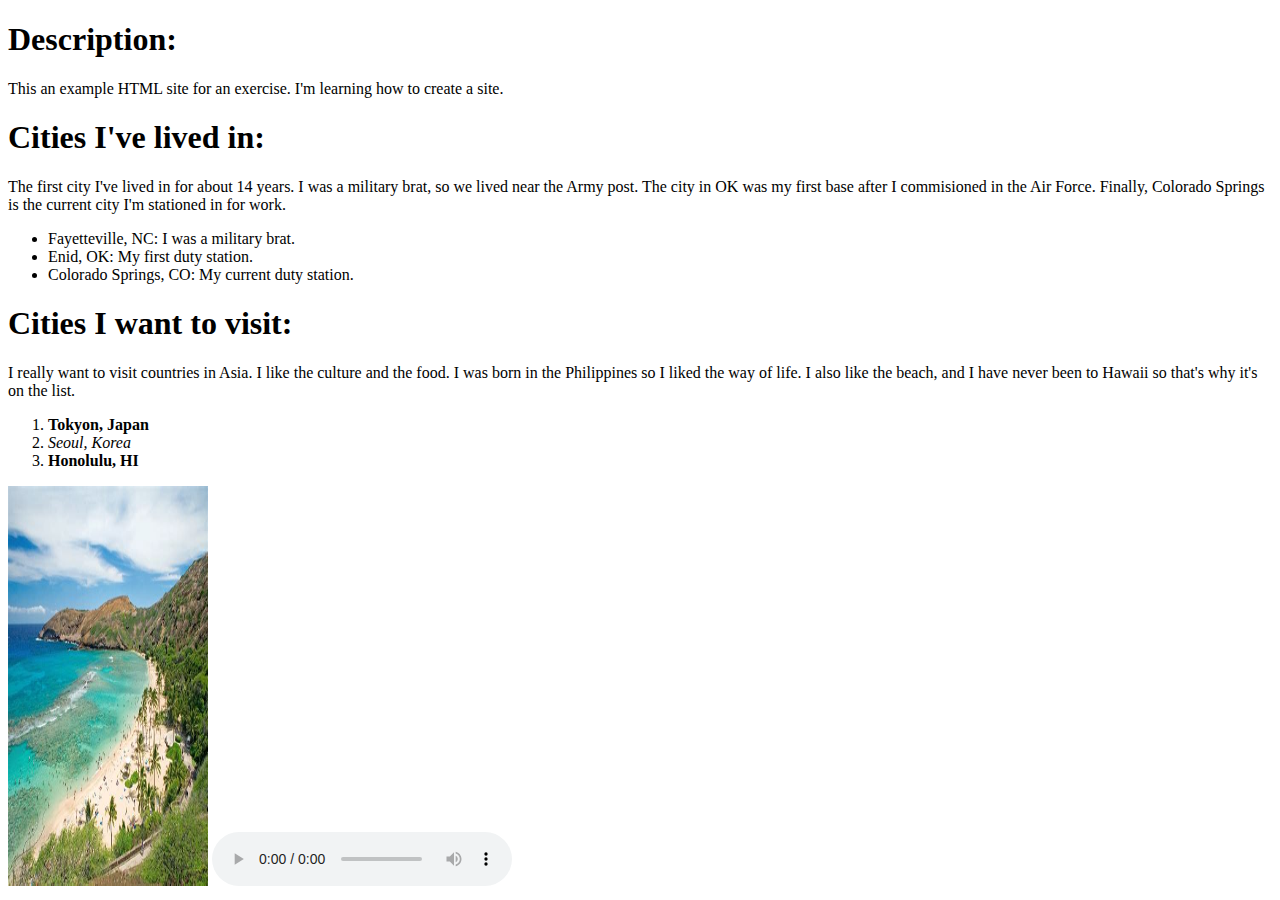
==== index.html @ 7193fb72 "added video" ====
<!DOCTYPE html>
<html lang='en'>
  <head>
    <title>HTML Exercise</title>
  </head>
      <body>
        <h1>Description:</h1>
          <p>This an example HTML site for an exercise. I'm learning how to create a site.</p>
        <h1>Cities I've lived in:</h1>
          <p>The first city I've lived in for about 14 years. I was a military brat, so we lived near the Army post. The city in OK was my first base after I commisioned in the Air Force. Finally, Colorado Springs is the current city I'm stationed in for work.</p>
            <ul>
              <li>Fayetteville, NC<span>: I was a military brat.</span></li>
              <li>Enid, OK<span>: My first duty station.</span></li>
              <li>Colorado Springs, CO<span>: My current duty station.</span></li>
            </ul>
        <h1>Cities I want to visit:</h1>
          <p>I really want to visit countries in Asia. I like the culture and the food. I was born in the Philippines so I liked the way of life. I also like the beach, and I have never been to Hawaii so that's why it's on the list.</p>
          <ol>
            <li><strong>Tokyon, Japan</strong></li>
            <li><em>Seoul, Korea</em></li>
            <li><strong>Honolulu, HI</strong></li>
          </ol>
          <img src="media/beach.jpg" alt="A picture of a beach" height="400" width="200">
          <audio controls src="media/Beach-sounds.mp3"></audio>
          <video src="media/surfing.mp4" autoplay="true"></video>
      </body>
</html>
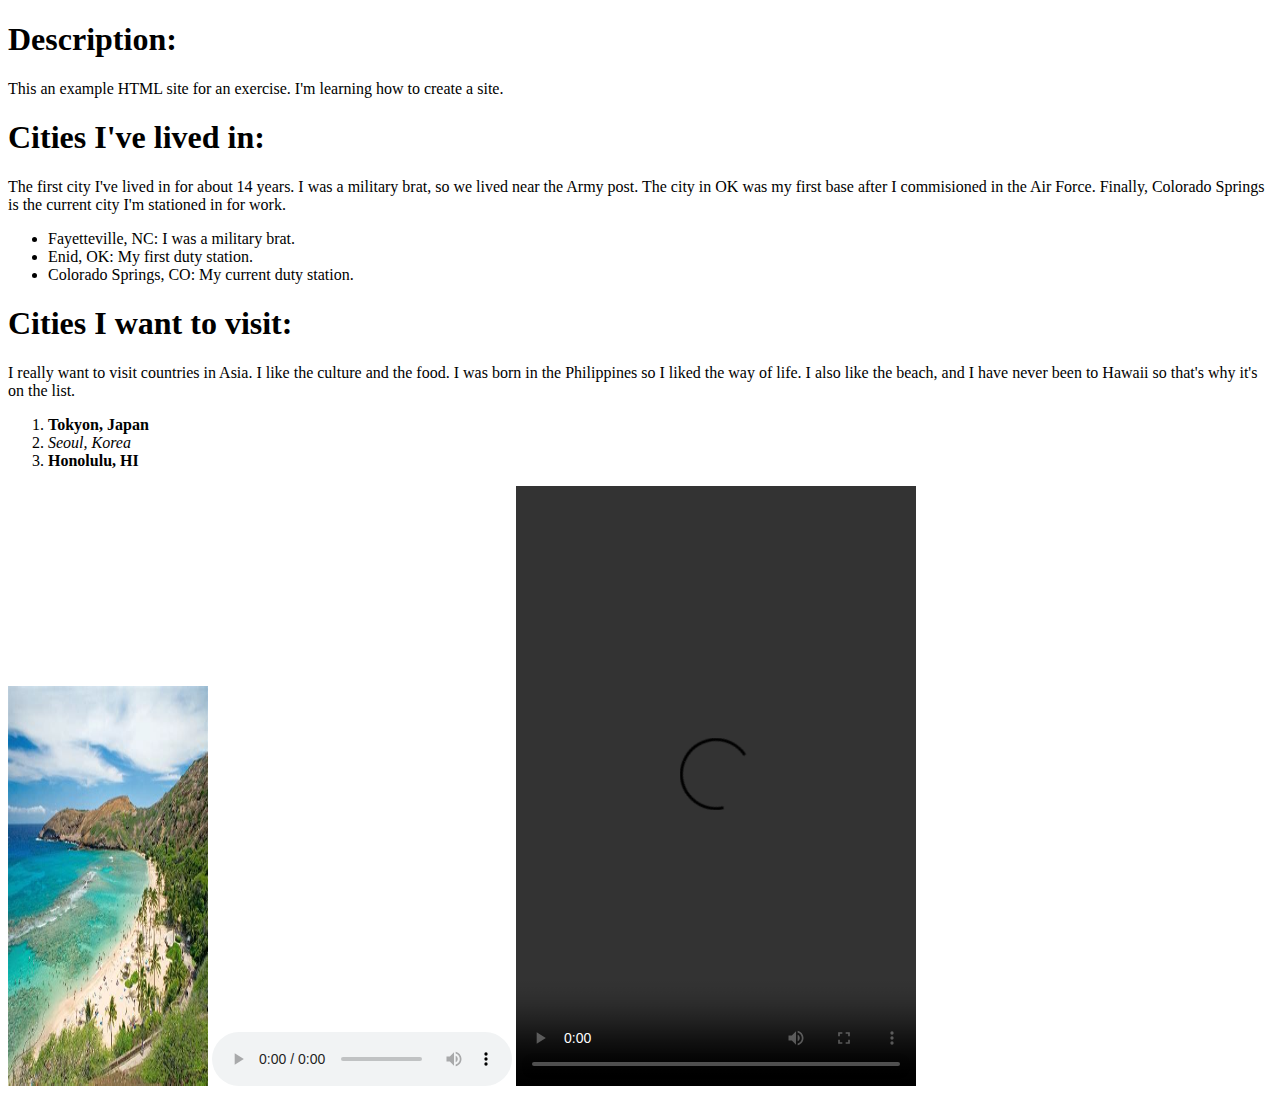
==== commit 8b080b4d: "edited video" ====
--- a/index.html
+++ b/index.html
@@ -22,6 +22,6 @@
           </ol>
           <img src="media/beach.jpg" alt="A picture of a beach" height="400" width="200">
           <audio controls src="media/Beach-sounds.mp3"></audio>
-          <video src="media/surfing.mp4" autoplay="true"></video>
+          <video controls src="media/surfing.mp4" height="600" width="400"></video>
       </body>
 </html>
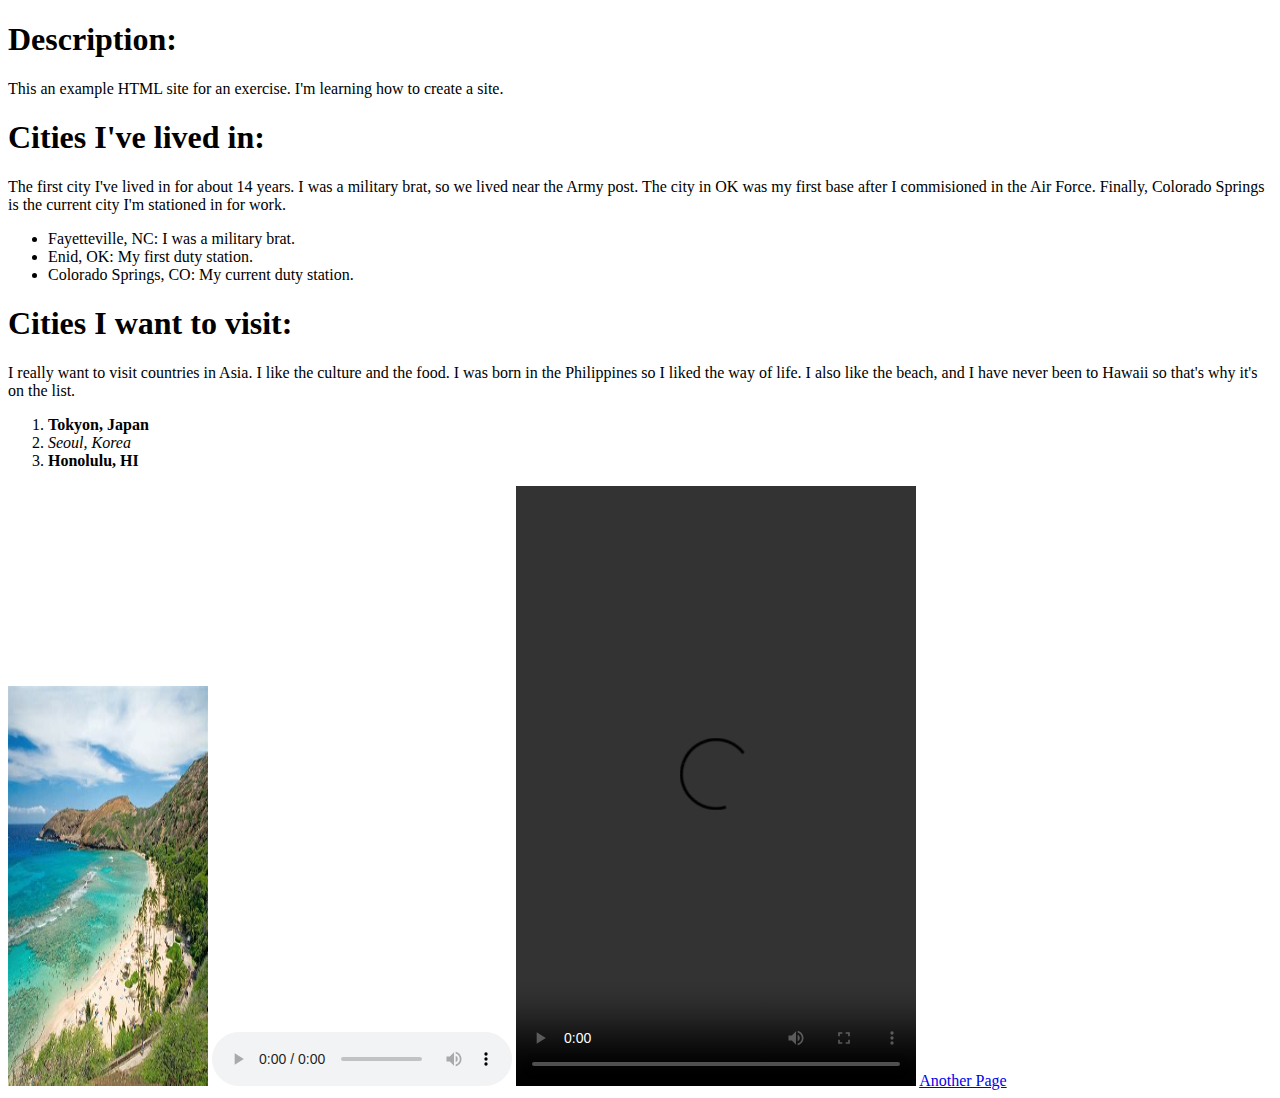
==== commit 14e48c32: "added a link to favorites on index" ====
--- a/index.html
+++ b/index.html
@@ -20,8 +20,9 @@
             <li><em>Seoul, Korea</em></li>
             <li><strong>Honolulu, HI</strong></li>
           </ol>
-          <img src="media/beach.jpg" alt="A picture of a beach" height="400" width="200">
-          <audio controls src="media/Beach-sounds.mp3"></audio>
-          <video controls src="media/surfing.mp4" height="600" width="400"></video>
+        <img src="media/beach.jpg" alt="A picture of a beach" height="400" width="200">
+        <audio controls src="media/Beach-sounds.mp3"></audio>
+        <video controls src="media/surfing.mp4" height="600" width="400"></video>
+        <a href="favorites.html">Another Page</a>
       </body>
 </html>
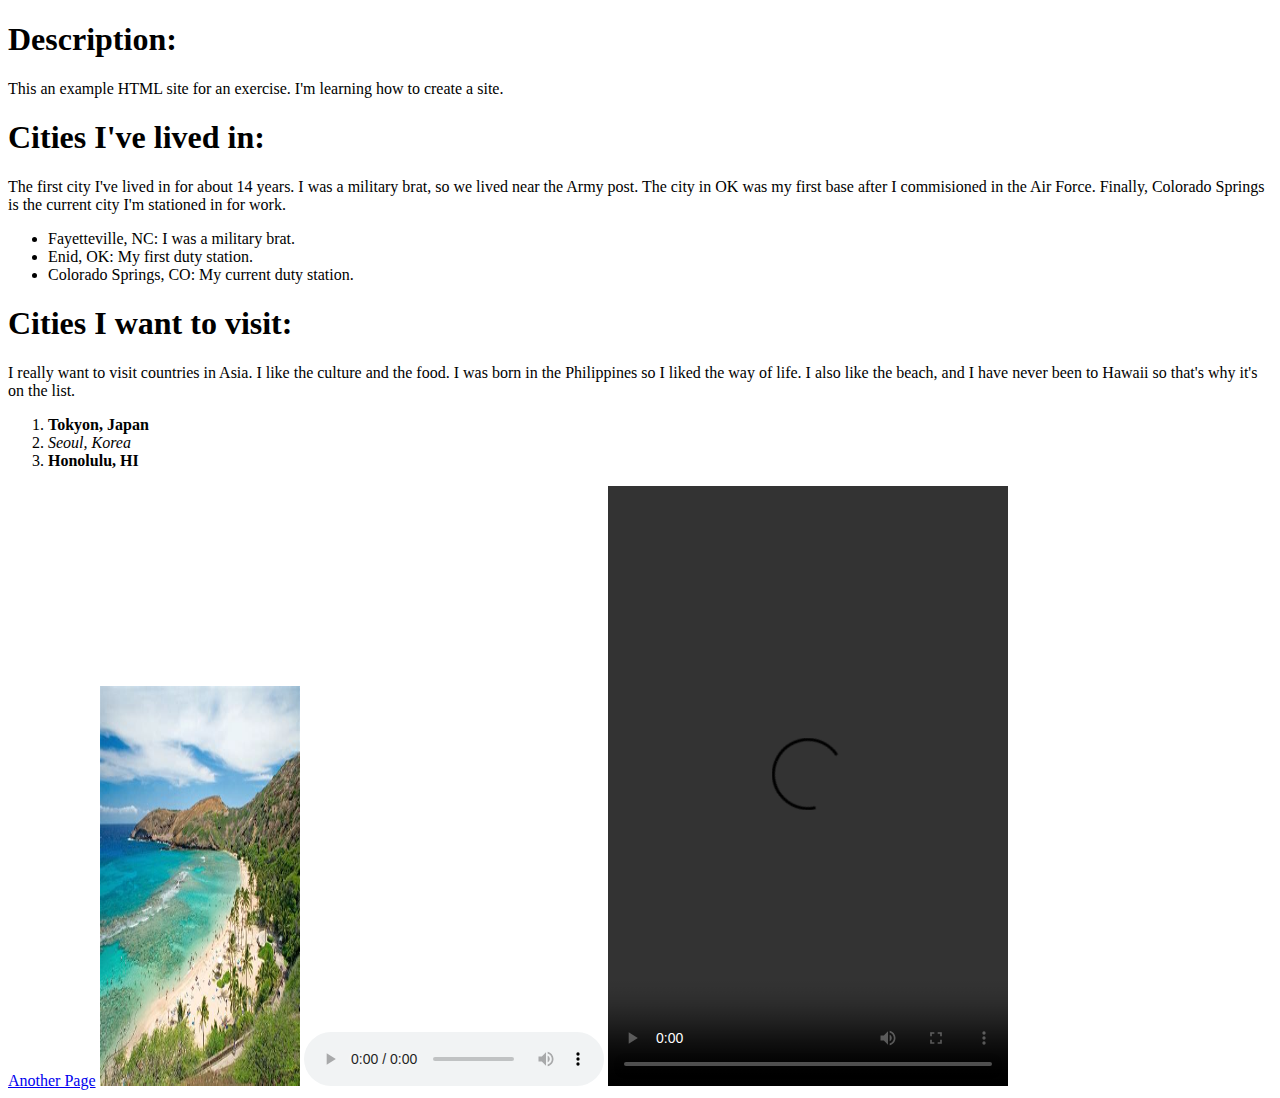
==== commit 9e4b6db0: "edited the link" ====
--- a/index.html
+++ b/index.html
@@ -20,9 +20,9 @@
             <li><em>Seoul, Korea</em></li>
             <li><strong>Honolulu, HI</strong></li>
           </ol>
+        <a href="favorites.html">Another Page</a>
         <img src="media/beach.jpg" alt="A picture of a beach" height="400" width="200">
         <audio controls src="media/Beach-sounds.mp3"></audio>
         <video controls src="media/surfing.mp4" height="600" width="400"></video>
-        <a href="favorites.html">Another Page</a>
       </body>
 </html>
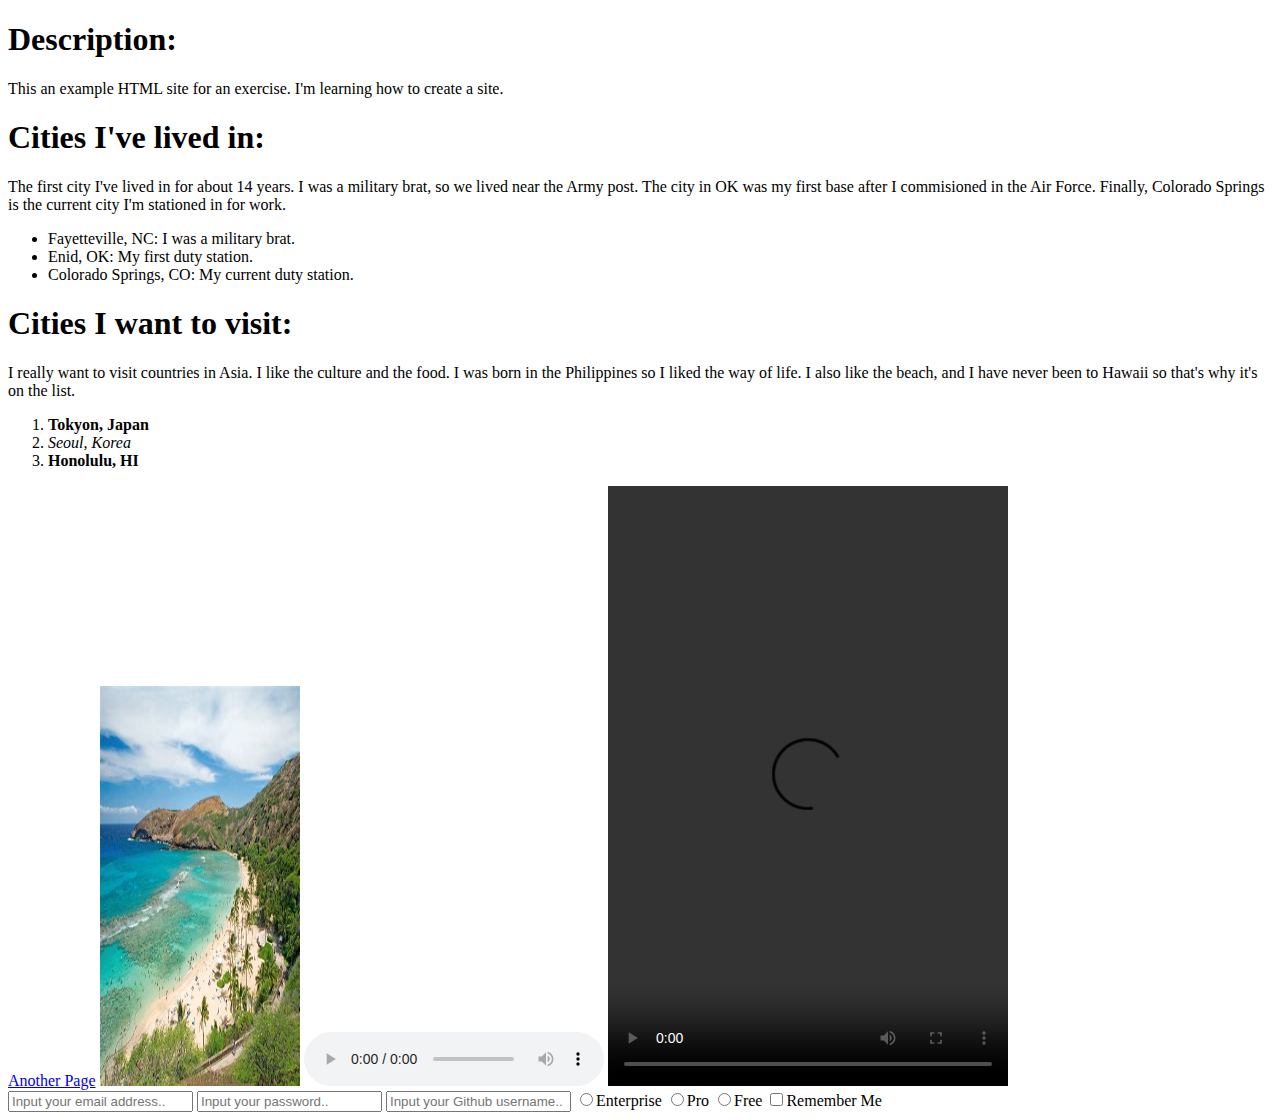
==== commit 67907d48: "added forms" ====
--- a/index.html
+++ b/index.html
@@ -3,26 +3,37 @@
   <head>
     <title>HTML Exercise</title>
   </head>
-      <body>
-        <h1>Description:</h1>
-          <p>This an example HTML site for an exercise. I'm learning how to create a site.</p>
-        <h1>Cities I've lived in:</h1>
-          <p>The first city I've lived in for about 14 years. I was a military brat, so we lived near the Army post. The city in OK was my first base after I commisioned in the Air Force. Finally, Colorado Springs is the current city I'm stationed in for work.</p>
-            <ul>
-              <li>Fayetteville, NC<span>: I was a military brat.</span></li>
-              <li>Enid, OK<span>: My first duty station.</span></li>
-              <li>Colorado Springs, CO<span>: My current duty station.</span></li>
-            </ul>
-        <h1>Cities I want to visit:</h1>
-          <p>I really want to visit countries in Asia. I like the culture and the food. I was born in the Philippines so I liked the way of life. I also like the beach, and I have never been to Hawaii so that's why it's on the list.</p>
-          <ol>
-            <li><strong>Tokyon, Japan</strong></li>
-            <li><em>Seoul, Korea</em></li>
-            <li><strong>Honolulu, HI</strong></li>
-          </ol>
-        <a href="favorites.html">Another Page</a>
-        <img src="media/beach.jpg" alt="A picture of a beach" height="400" width="200">
-        <audio controls src="media/Beach-sounds.mp3"></audio>
-        <video controls src="media/surfing.mp4" height="600" width="400"></video>
-      </body>
+
+  <body>
+    <h1>Description:</h1>
+      <p>This an example HTML site for an exercise. I'm learning how to create a site.</p>
+    <h1>Cities I've lived in:</h1>
+      <p>The first city I've lived in for about 14 years. I was a military brat, so we lived near the Army post. The city in OK was my first base after I commisioned in the Air Force. Finally, Colorado Springs is the current city I'm stationed in for work.</p>
+        <ul>
+          <li>Fayetteville, NC<span>: I was a military brat.</span></li>
+          <li>Enid, OK<span>: My first duty station.</span></li>
+          <li>Colorado Springs, CO<span>: My current duty station.</span></li>
+        </ul>
+    <h1>Cities I want to visit:</h1>
+      <p>I really want to visit countries in Asia. I like the culture and the food. I was born in the Philippines so I liked the way of life. I also like the beach, and I have never been to Hawaii so that's why it's on the list.</p>
+        <ol>
+          <li><strong>Tokyon, Japan</strong></li>
+          <li><em>Seoul, Korea</em></li>
+          <li><strong>Honolulu, HI</strong></li>
+        </ol>
+      <a href="favorites.html">Another Page</a>
+      <img src="media/beach.jpg" alt="A picture of a beach" height="400" width="200">
+      <audio controls src="media/Beach-sounds.mp3"></audio>
+      <video controls src="media/surfing.mp4" height="600" width="400"></video>
+
+      <form>
+        <input type="text" name="email" value="" placeholder="Input your email address..">
+        <input type="text" name="password" value="" placeholder="Input your password..">
+        <input type="text" name="username" value="" placeholder="Input your Github username..">
+        <input type="radio" name="subscription" value="Enterprise">Enterprise
+        <input type="radio" name="subscription" value="Pro">Pro
+        <input type="radio" name="subscription" value="Free">Free
+        <input type="checkbox" name="remember" value="Remember Me">Remember Me
+      </form>
+  </body>
 </html>
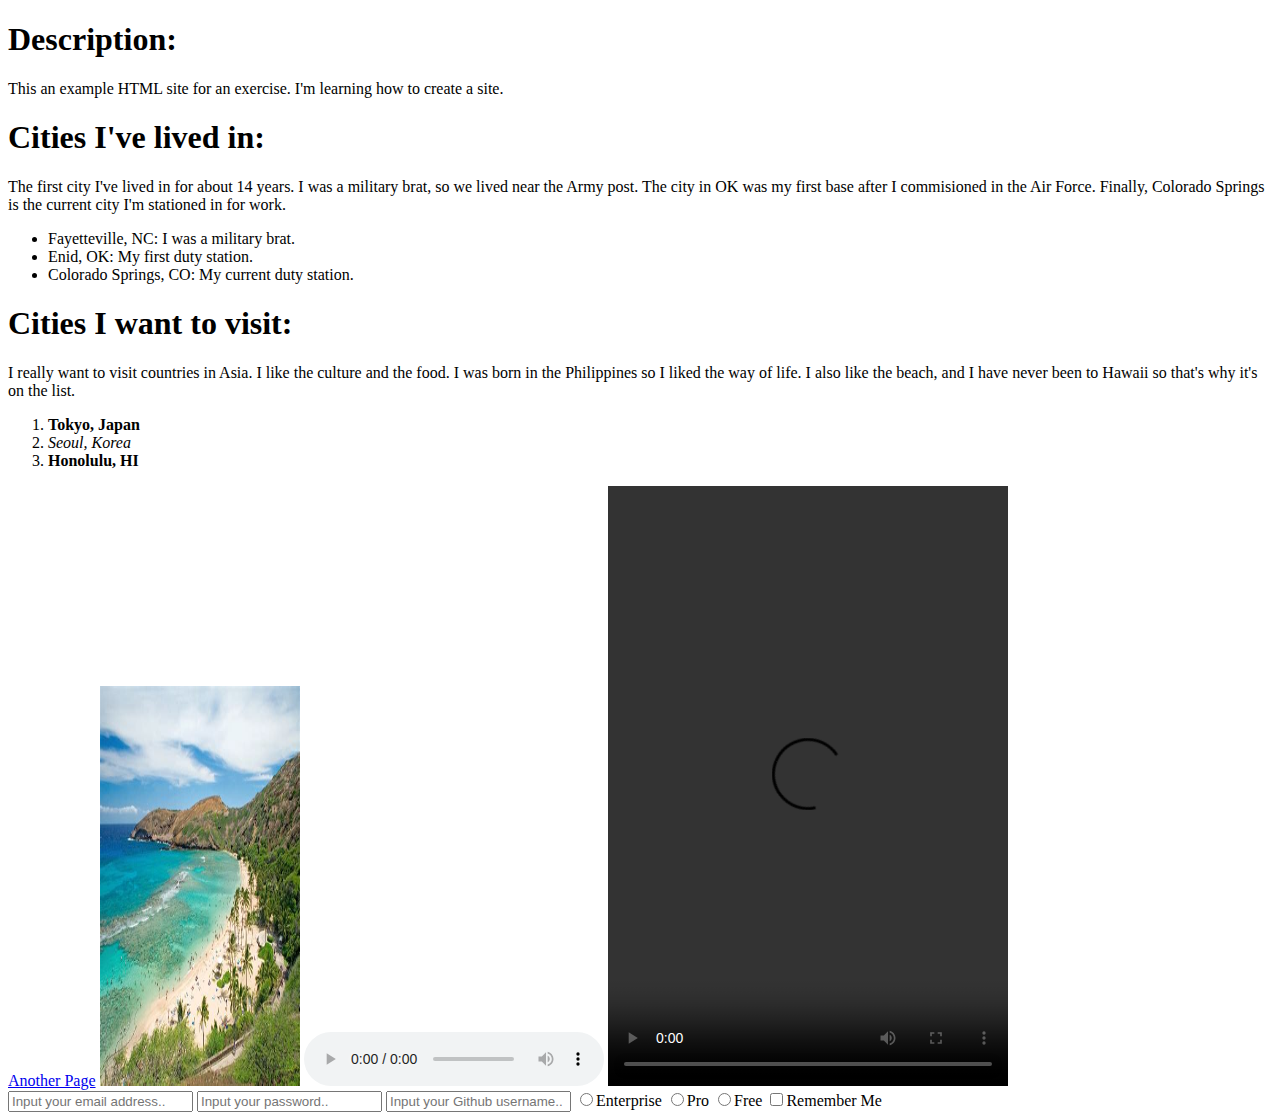
==== commit f9b24593: "add styles" ====
--- a/index.html
+++ b/index.html
@@ -2,6 +2,7 @@
 <html lang='en'>
   <head>
     <title>HTML Exercise</title>
+    <script type="text/javascript" src="./index.js"></script>
   </head>
 
   <body>
@@ -17,7 +18,7 @@
     <h1>Cities I want to visit:</h1>
       <p>I really want to visit countries in Asia. I like the culture and the food. I was born in the Philippines so I liked the way of life. I also like the beach, and I have never been to Hawaii so that's why it's on the list.</p>
         <ol>
-          <li><strong>Tokyon, Japan</strong></li>
+          <li><strong>Tokyo, Japan</strong></li>
           <li><em>Seoul, Korea</em></li>
           <li><strong>Honolulu, HI</strong></li>
         </ol>
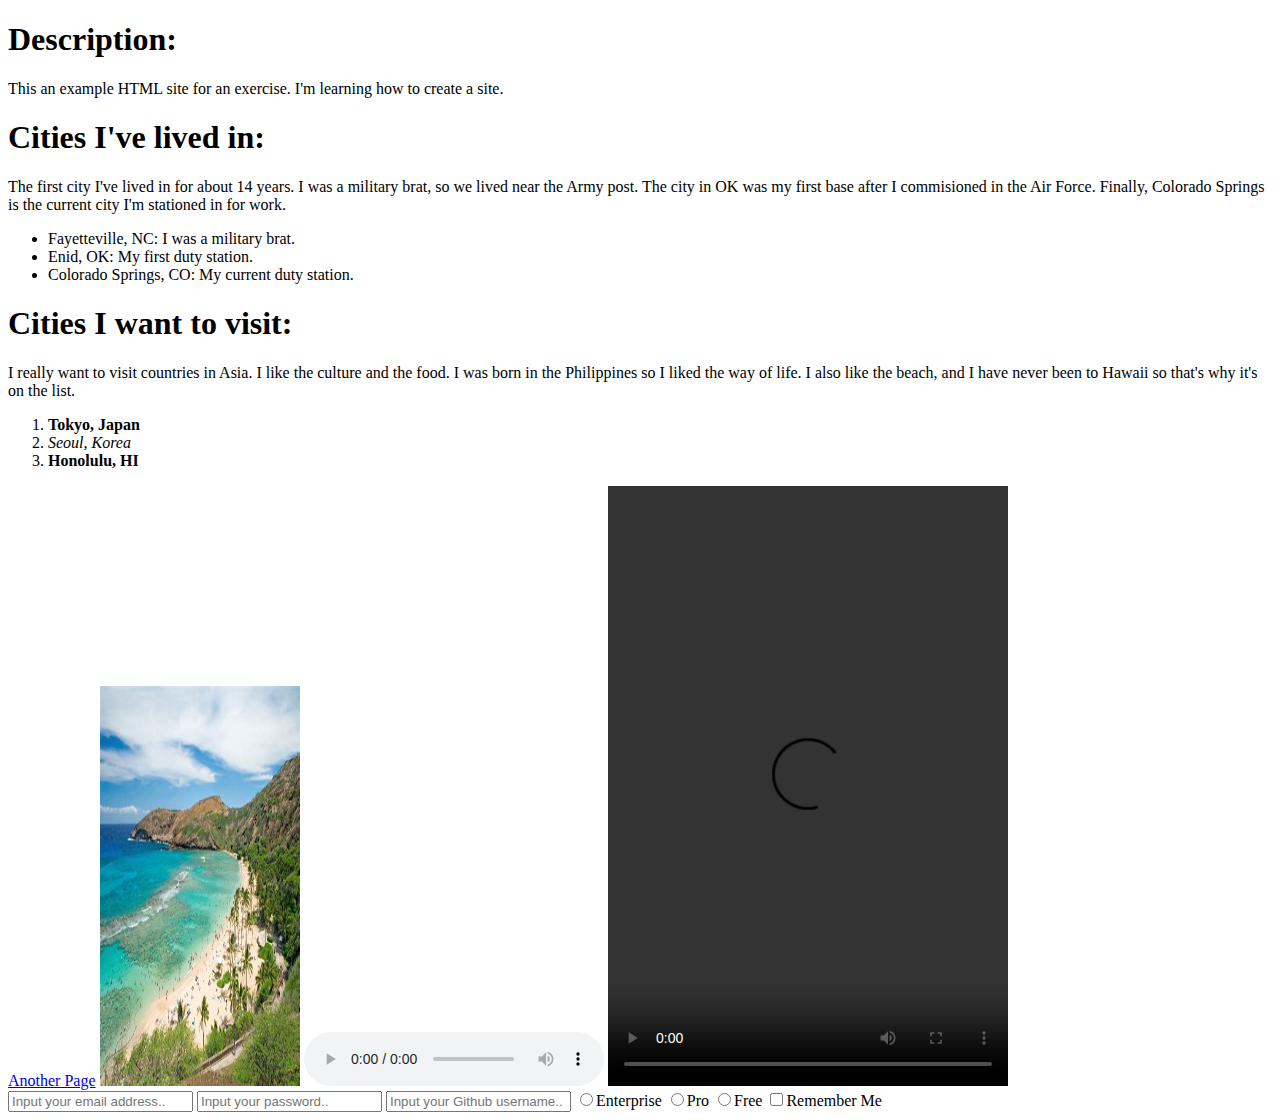
==== commit 0081eac2: "added more index and app" ====
--- a/index.html
+++ b/index.html
@@ -36,5 +36,7 @@
         <input type="radio" name="subscription" value="Free">Free
         <input type="checkbox" name="remember" value="Remember Me">Remember Me
       </form>
+
+      
   </body>
 </html>
